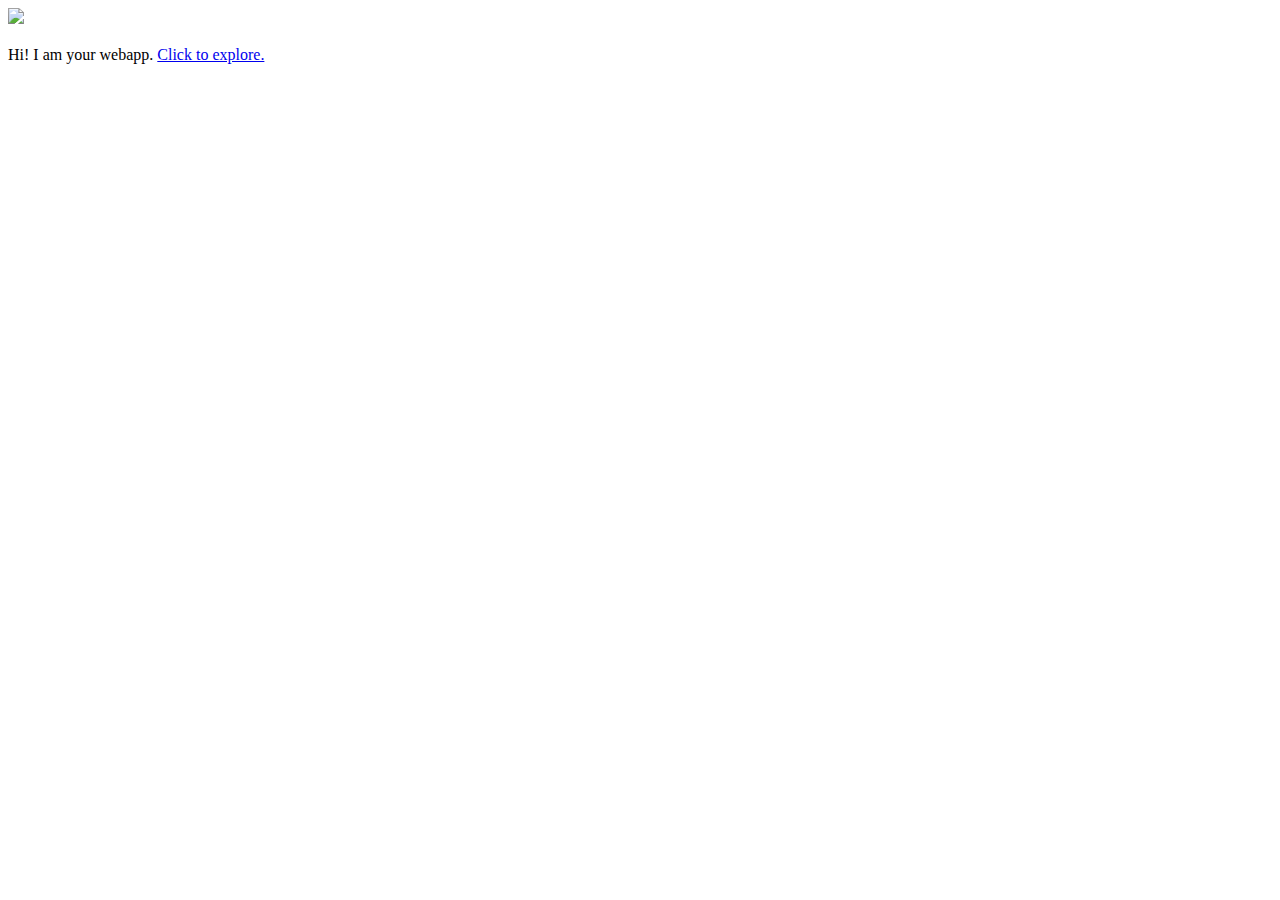
==== ui/index.html @ f93cd705 "[imad-console] Updates ui/index.html" ====
<!doctype html>
<html>
    <head>
        <link href="/ui/style.css" rel="stylesheet" />
    </head>
    <body>
        <div class="center">
            <img src="/ui/madi.png" class="img-medium"/>
        </div>
        <br>
        <div class="center text-big bold">
            Hi! I am your webapp.
            <a href="/ui/article-one.html">Click to explore.</a>
        </div>
        <script type="text/javascript" src="/ui/main.js">
        </script>
    </body>
</html>
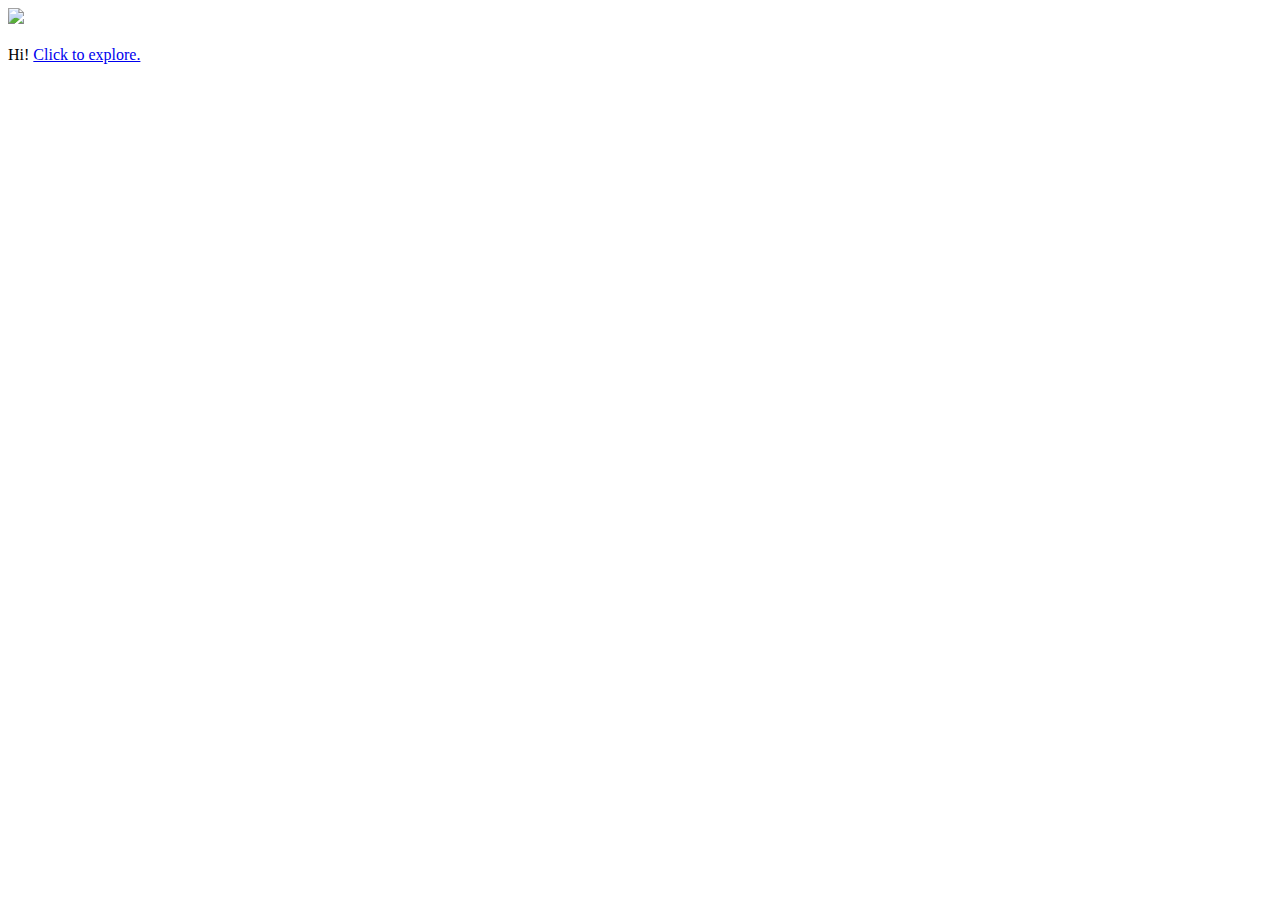
==== commit e0858943: "[imad-console] Updates ui/index.html" ====
--- a/ui/index.html
+++ b/ui/index.html
@@ -9,7 +9,7 @@
         </div>
         <br>
         <div class="center text-big bold">
-            Hi! I am your webapp.
+            Hi!
             <a href="/ui/article-one.html">Click to explore.</a>
         </div>
         <script type="text/javascript" src="/ui/main.js">
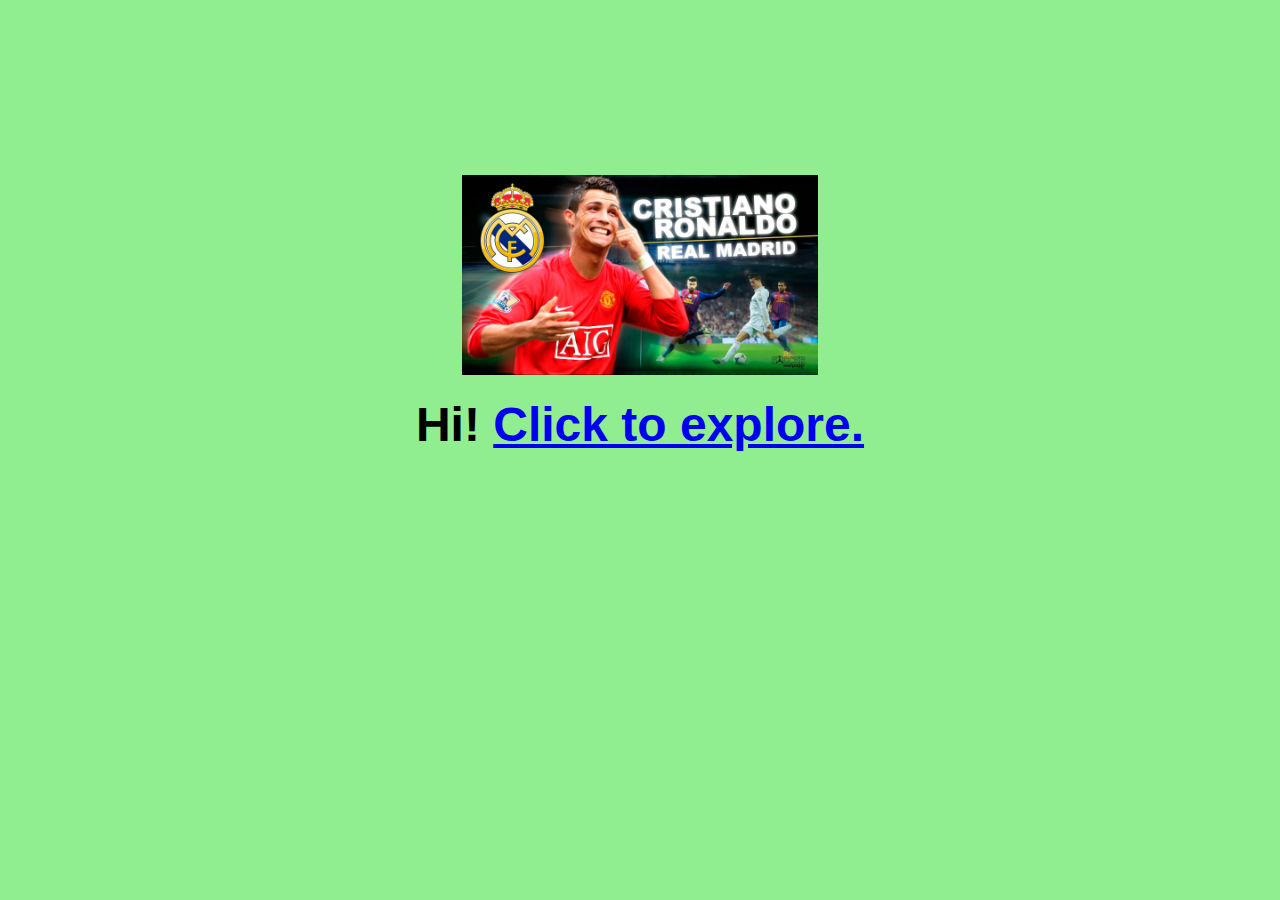
==== commit 58ddc56e: "[imad-console] Updates ui/index.html" ====
--- a/ui/index.html
+++ b/ui/index.html
@@ -5,7 +5,7 @@
     </head>
     <body>
         <div class="center">
-            <img src="/ui/madi.png" class="img-medium"/>
+            <img src="/ui/Ronadlo.jpeg" class="img-medium"/>
         </div>
         <br>
         <div class="center text-big bold">
--- a/ui/style.css
+++ b/ui/style.css
@@ -0,0 +1,43 @@
+body {
+    font-family: sans-serif;
+    background-color: lightgrey;
+    margin-top: 75px;
+}
+
+.center {
+    text-align: center;
+}
+
+.text-big {
+    font-size: 300%;
+}
+
+.bold {
+    font-weight: bold;
+}
+
+.img-medium {
+    height: 200px;
+}
+
+h1 {
+	font-size: 300%;
+	text-decoration: underline;
+	color: green;
+}
+
+p {
+	color: white;
+}
+
+body {
+	text-align: center;	
+	background-color: lightgreen;
+	margin-top: 175px;
+}
+
+ol {
+	color: brown;
+}
+
+
